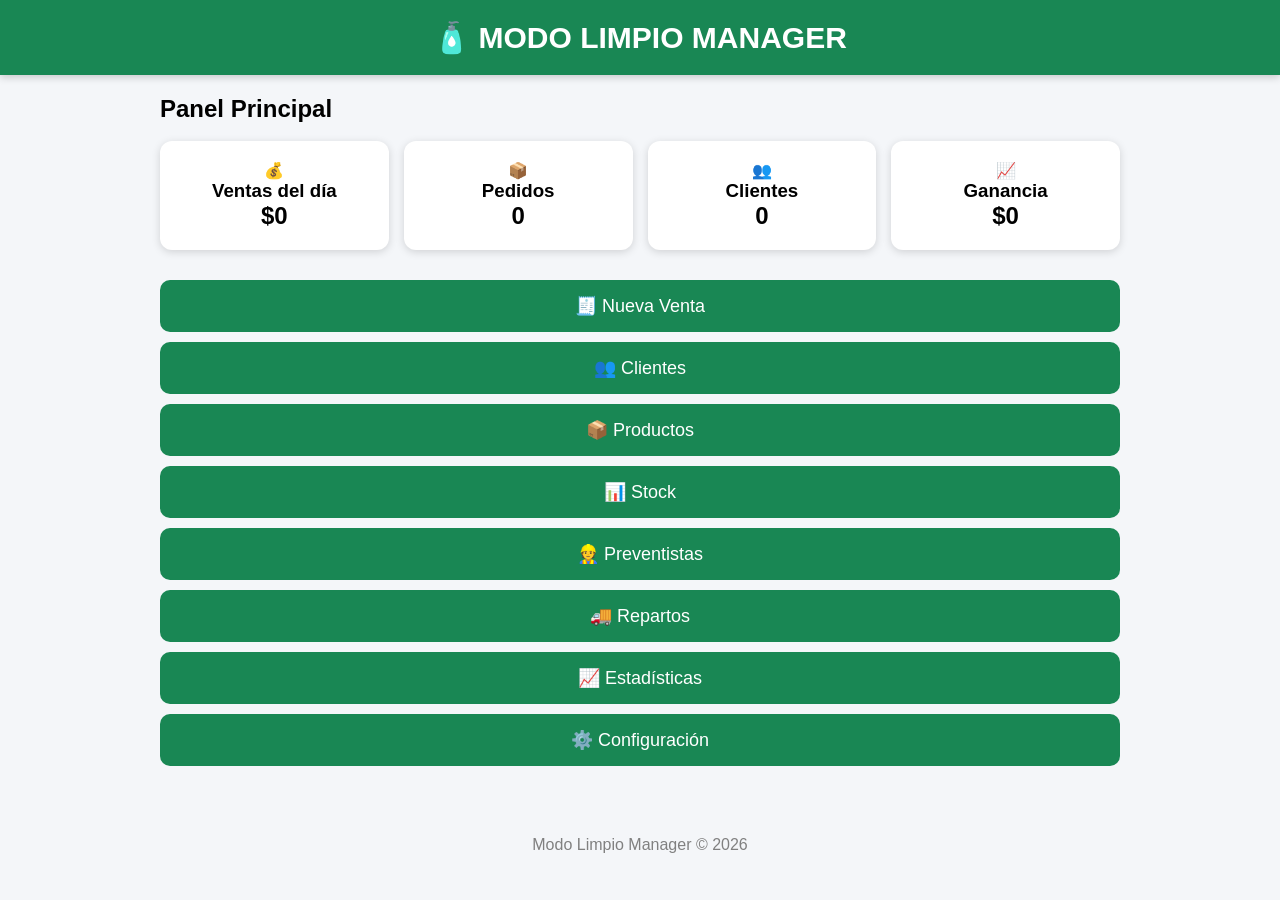
==== index.html @ ccc947c3 "Update index.html Arreglo botón Stock" ====
<!DOCTYPE html>
<html lang="es">
<head>
<meta charset="UTF-8">
<meta name="viewport" content="width=device-width, initial-scale=1.0">

<title>Modo Limpio Manager</title>

<style>

*{
margin:0;
padding:0;
box-sizing:border-box;
font-family:Arial,Helvetica,sans-serif;
}

body{
background:#f4f6f9;
}

header{
background:#198754;
color:white;
padding:20px;
text-align:center;
font-size:30px;
font-weight:bold;
box-shadow:0 2px 8px rgba(0,0,0,.2);
}

.container{
max-width:1000px;
margin:auto;
padding:20px;
}

.cards{
display:grid;
grid-template-columns:repeat(auto-fit,minmax(180px,1fr));
gap:15px;
margin-bottom:20px;
}

.card{
background:white;
padding:20px;
border-radius:12px;
box-shadow:0 2px 8px rgba(0,0,0,.15);
text-align:center;
}

.menu button{

width:100%;
padding:15px;
margin-top:10px;
border:none;
border-radius:10px;
background:#198754;
color:white;
font-size:18px;

}

.menu button:hover{

background:#146c43;
cursor:pointer;

}

footer{

margin-top:30px;
padding:20px;
text-align:center;
color:gray;

}

</style>

</head>

<body>

<header>

🧴 MODO LIMPIO MANAGER

</header>

<div class="container">

<h2>Panel Principal</h2>

<br>

<div class="cards">

<div class="card">

💰

<h3>Ventas del día</h3>

<h2>$0</h2>

</div>

<div class="card">

📦

<h3>Pedidos</h3>

<h2>0</h2>

</div>

<div class="card">

👥

<h3>Clientes</h3>

<h2>0</h2>

</div>

<div class="card">

📈

<h3>Ganancia</h3>

<h2>$0</h2>

</div>

</div>

<div class="menu">
<a href="ventas.html"><button>🧾 Nueva Venta</button></a>

<a href="clientes.html"><button>👥 Clientes</button></a>

<a href="productos.html"><button>📦 Productos</button></a>

<a href="productos.html"><button>📊 Stock</button></a>

<a href="#"><button>👷 Preventistas</button></a>

<a href="#"><button>🚚 Repartos</button></a>

<a href="#"><button>📈 Estadísticas</button></a>

<a href="#"><button>⚙️ Configuración</button></a>


</div>

</div>

<footer>

Modo Limpio Manager © 2026

</footer>

</body>
</html>
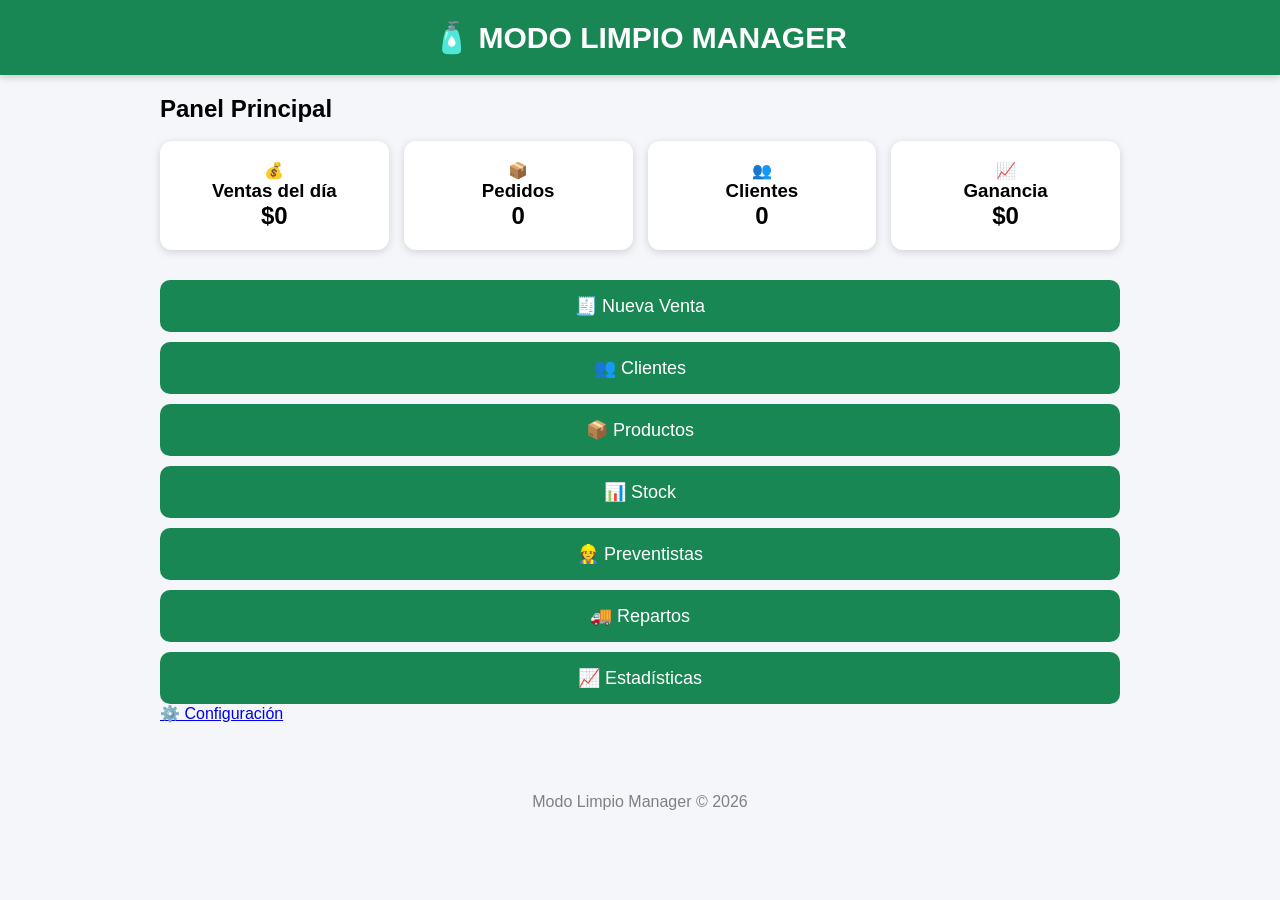
==== commit f54a79b7: "Update index.html" ====
--- a/index.html
+++ b/index.html
@@ -151,13 +151,13 @@
 
 <a href="productos.html"><button>📊 Stock</button></a>
 
-<a href="#"><button>👷 Preventistas</button></a>
+<a href="clientes.html"><button>👷 Preventistas</button></a>
 
-<a href="#"><button>🚚 Repartos</button></a>
+<a href="ventas.html"><button>🚚 Repartos</button></a>
 
-<a href="#"><button>📈 Estadísticas</button></a>
+<a href="ventas.html"><button>📈 Estadísticas</button></a>
 
-<a href="#"><button>⚙️ Configuración</button></a>
+<a href="index.html"><botón>⚙️ Configuración</botón></a>
 
 
 </div>
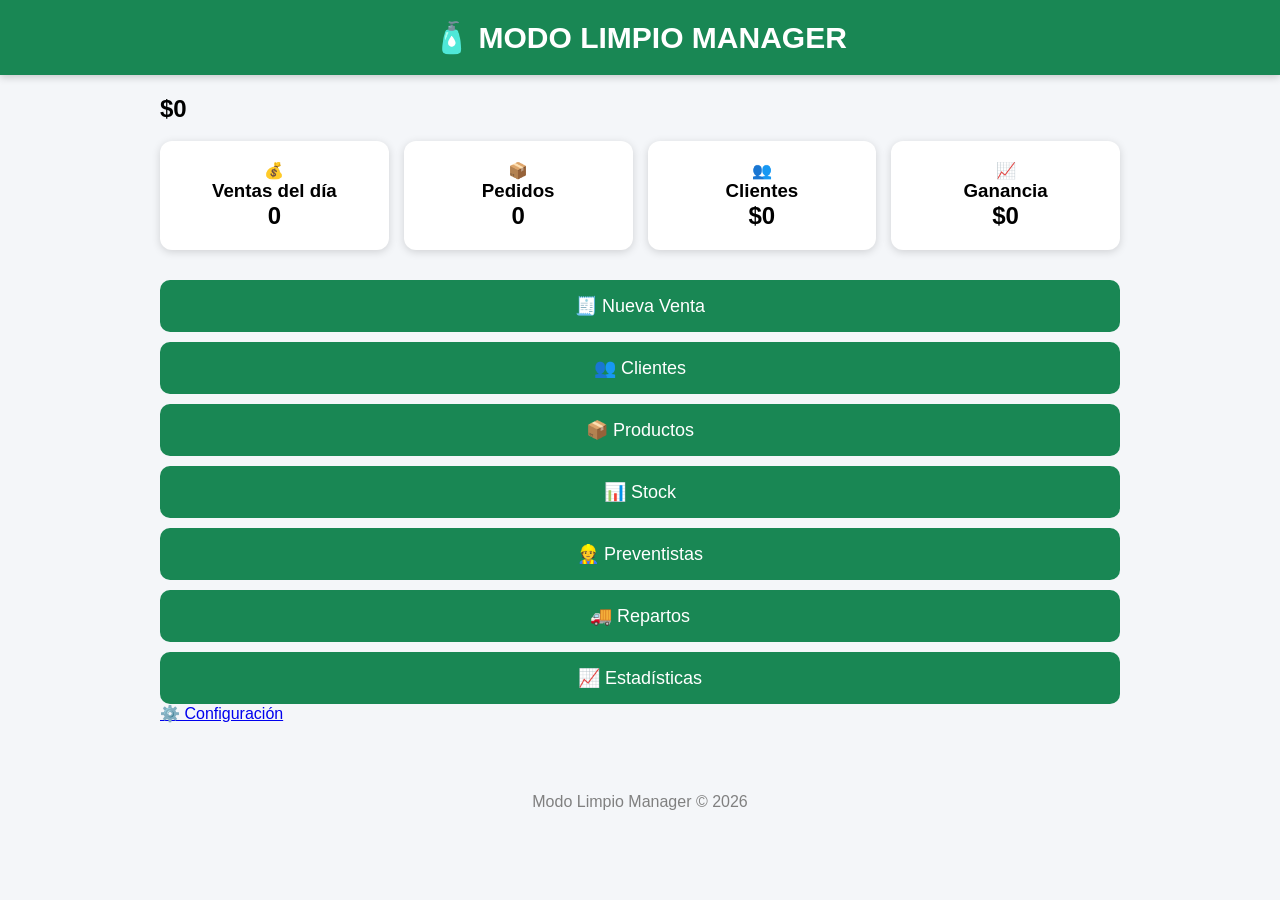
==== commit b149ce86: "Update index.html" ====
--- a/index.html
+++ b/index.html
@@ -169,6 +169,21 @@
 Modo Limpio Manager © 2026
 
 </footer>
+<script>
 
+let ventas = JSON.parse(localStorage.getItem("ventas")) || [];
+
+let totalVentas = 0;
+
+ventas.forEach(v => {
+  totalVentas += Number(v.total);
+});
+
+document.querySelectorAll("h2")[0].innerText = "$" + totalVentas;
+document.querySelectorAll("h2")[1].innerText = ventas.length;
+document.querySelectorAll("h2")[2].innerText = ventas.length;
+document.querySelectorAll("h2")[3].innerText = "$" + totalVentas;
+
+</script>
 </body>
 </html>
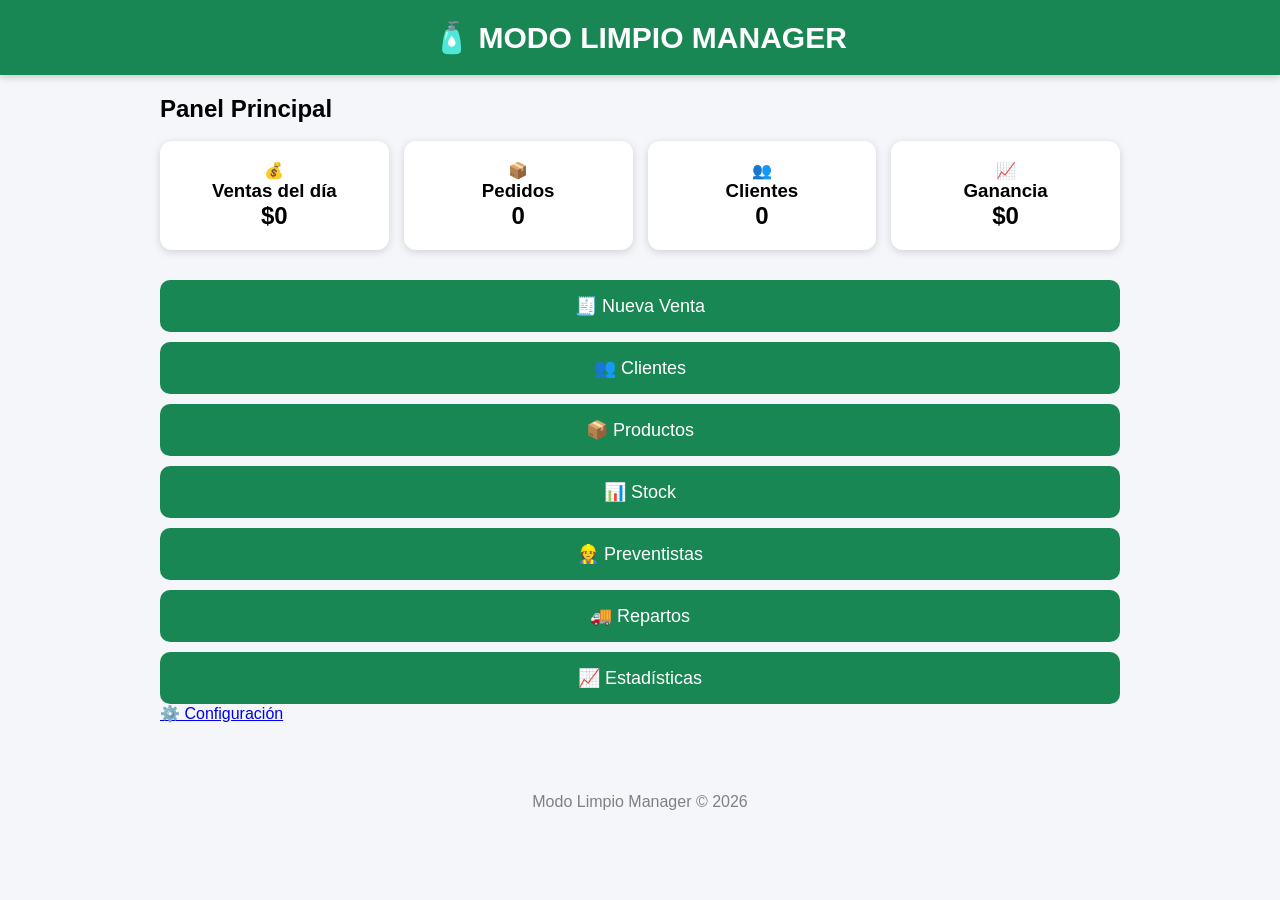
==== commit 6b654253: "Update index.html" ====
--- a/index.html
+++ b/index.html
@@ -106,7 +106,7 @@
 
 <h3>Ventas del día</h3>
 
-<h2>$0</h2>
+<h2 id="ventasDia">$0</h2>
 
 </div>
 
@@ -116,7 +116,7 @@
 
 <h3>Pedidos</h3>
 
-<h2>0</h2>
+<h2 id="pedidos">0</h2>
 
 </div>
 
@@ -126,7 +126,7 @@
 
 <h3>Clientes</h3>
 
-<h2>0</h2>
+<h2 id="clientes">0</h2>
 
 </div>
 
@@ -136,7 +136,7 @@
 
 <h3>Ganancia</h3>
 
-<h2>$0</h2>
+<h2 id="ganancia">$0</h2>
 
 </div>
 
@@ -179,10 +179,10 @@
   totalVentas += Number(v.total);
 });
 
-document.querySelectorAll("h2")[0].innerText = "$" + totalVentas;
-document.querySelectorAll("h2")[1].innerText = ventas.length;
-document.querySelectorAll("h2")[2].innerText = ventas.length;
-document.querySelectorAll("h2")[3].innerText = "$" + totalVentas;
+document.getElementById("ventasDia").innerText = "$" + totalVentas;
+document.getElementById("pedidos").innerText = ventas.length;
+document.getElementById("clientes").innerText = ventas.length;
+document.getElementById("ganancia").innerText = "$" + totalVentas;
 
 </script>
 </body>
